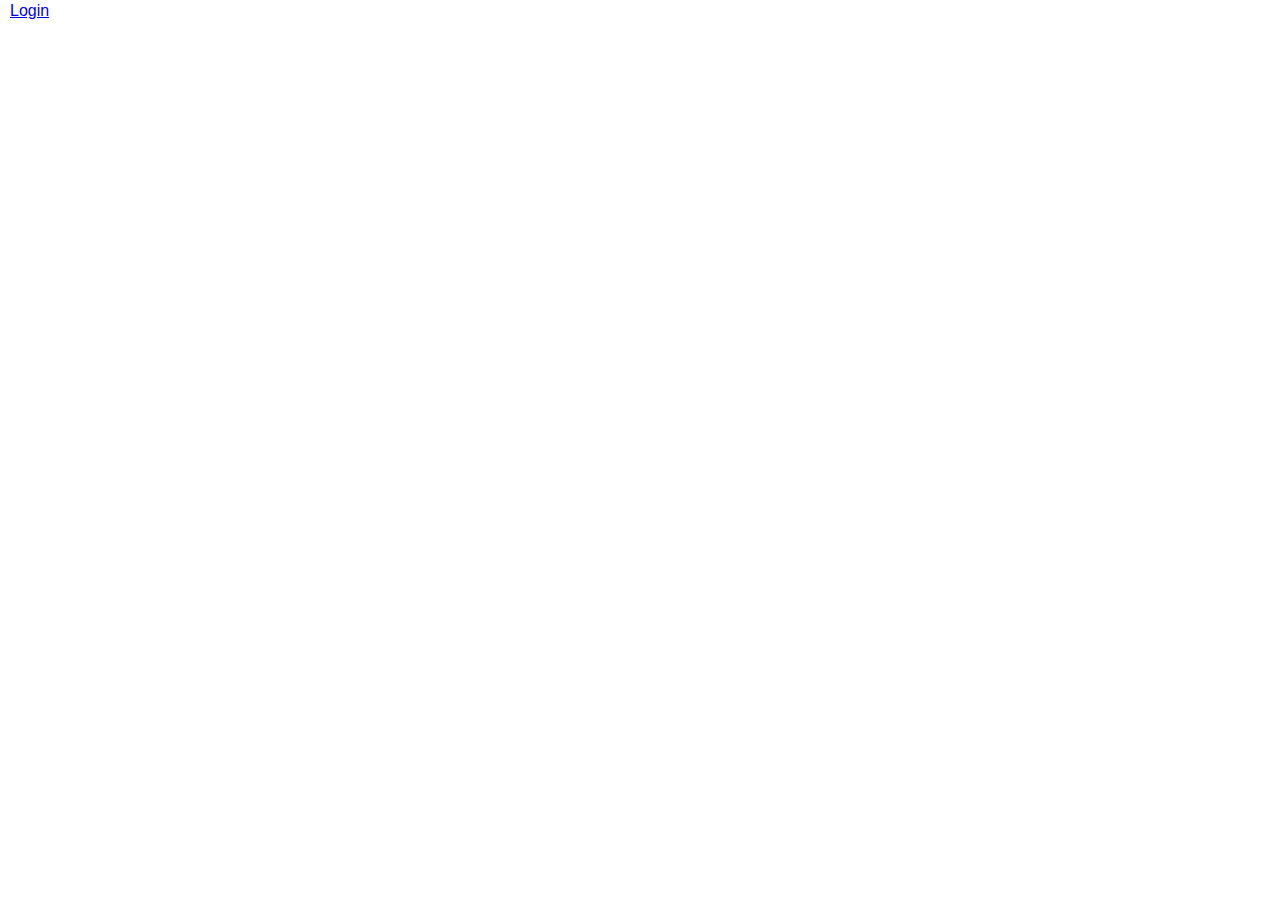
==== index.html @ d2771a30 "initial" ====
<!DOCTYPE html>
<!--[if IEMobile 7 ]>    <html class="no-js iem7"> <![endif]-->
<!--[if (gt IEMobile 7)|!(IEMobile)]><!--> <html class="no-js"> <!--<![endif]-->
    <head>
        <meta charset="utf-8">
        <title></title>
        <meta name="description" content="">
        <meta name="HandheldFriendly" content="True">
        <meta name="MobileOptimized" content="320">
        <meta name="viewport" content="width=device-width, initial-scale=1">
        <meta http-equiv="cleartype" content="on">

        <link rel="apple-touch-icon-precomposed" sizes="144x144" href="img/touch/apple-touch-icon-144x144-precomposed.png">
        <link rel="apple-touch-icon-precomposed" sizes="114x114" href="img/touch/apple-touch-icon-114x114-precomposed.png">
        <link rel="apple-touch-icon-precomposed" sizes="72x72" href="img/touch/apple-touch-icon-72x72-precomposed.png">
        <link rel="apple-touch-icon-precomposed" href="img/touch/apple-touch-icon-57x57-precomposed.png">
        <link rel="shortcut icon" href="img/touch/apple-touch-icon.png">

        <!-- Tile icon for Win8 (144x144 + tile color) -->
        <meta name="msapplication-TileImage" content="img/touch/apple-touch-icon-144x144-precomposed.png">
        <meta name="msapplication-TileColor" content="#222222">


        <!-- For iOS web apps. Delete if not needed. https://github.com/h5bp/mobile-boilerplate/issues/94 -->
        <!--
        <meta name="apple-mobile-web-app-capable" content="yes">
        <meta name="apple-mobile-web-app-status-bar-style" content="black">
        <meta name="apple-mobile-web-app-title" content="">
        -->

        <!-- This script prevents links from opening in Mobile Safari. https://gist.github.com/1042026 -->
        <!--
        <script>(function(a,b,c){if(c in b&&b[c]){var d,e=a.location,f=/^(a|html)$/i;a.addEventListener("click",function(a){d=a.target;while(!f.test(d.nodeName))d=d.parentNode;"href"in d&&(d.href.indexOf("http")||~d.href.indexOf(e.host))&&(a.preventDefault(),e.href=d.href)},!1)}})(document,window.navigator,"standalone")</script>
        -->

        <link rel="stylesheet" href="css/normalize.css">
        <link rel="stylesheet" href="css/main.css">
        <link rel="stylesheet" href="css/style.css">
        <script src="js/vendor/modernizr-2.6.2.min.js"></script>
        <script type="text/javascript" src="https://ajax.googleapis.com/ajax/libs/angularjs/1.0.6/angular.min.js"></script>
        <script type="text/javascript" src="https://ajax.googleapis.com/ajax/libs/angularjs/1.0.6/angular-resource.min.js"></script>
        <script type="text/javascript" src="js/php.js"></script>
        <script type="text/javascript" src="js/app.js"></script>
    </head>
    <body ng-app="myfuddleApp">

        <!-- Add your site or application content here -->
        <a href="#/login">Login</a>

        <ng-view></ng-view>
        <script src="js/vendor/zepto.min.js"></script>
        <script src="js/helper.js"></script>

        <!-- Google Analytics: change UA-XXXXX-X to be your site's ID. -->
        <script>
            var _gaq=[["_setAccount","UA-XXXXX-X"],["_trackPageview"]];
            (function(d,t){var g=d.createElement(t),s=d.getElementsByTagName(t)[0];g.async=1;
            g.src=("https:"==location.protocol?"//ssl":"//www")+".google-analytics.com/ga.js";
            s.parentNode.insertBefore(g,s)}(document,"script"));
        </script>
    </body>
</html>
---- css/main.css ----
/*
 * HTML5 Boilerplate
 *
 * What follows is the result of much research on cross-browser styling.
 * Credit left inline and big thanks to Nicolas Gallagher, Jonathan Neal,
 * Kroc Camen, and the H5BP dev community and team.
 */

/* ==========================================================================
   Base styles: opinionated defaults
   ========================================================================== */

html,
button,
input,
select,
textarea {
    color: #222;
}

body {
    font-size: 1em;
    line-height: 1.4;
}

a {
    color: #00e;
}

a:visited {
    color: #551a8b;
}

a:hover {
    color: #06e;
}

/*
 * Remove the gap between images and the bottom of their containers: h5bp.com/i/440
 */

img {
    vertical-align: middle;
}

/*
 * Remove default fieldset styles.
 */

fieldset {
    border: 0;
    margin: 0;
    padding: 0;
}

/*
 * Allow only vertical resizing of textareas.
 */

textarea {
    resize: vertical;
}

/* ==========================================================================
   Author's custom styles
   ========================================================================== */


















/* ==========================================================================
   Helper classes
   ========================================================================== */

/* Prevent callout */

.nocallout {
    -webkit-touch-callout: none;
}

.pressed {
    background-color: rgba(0, 0, 0, 0.7);
}

/* A hack for HTML5 contenteditable attribute on mobile */

textarea[contenteditable] {
    -webkit-appearance: none;
}

/* A workaround for S60 3.x and 5.0 devices which do not animated gif images if
   they have been set as display: none */

.gifhidden {
    position: absolute;
    left: -100%;
}

/*
 * Image replacement
 */

.ir {
    background-color: transparent;
    background-repeat: no-repeat;
    border: 0;
    direction: ltr;
    display: block;
    overflow: hidden;
    text-align: left;
    text-indent: -999em;
}

.ir br {
    display: none;
}

/*
 * Hide from both screenreaders and browsers: h5bp.com/u
 */

.hidden {
    display: none !important;
    visibility: hidden;
}

/*
 * Hide only visually, but have it available for screenreaders: h5bp.com/v
 */

.visuallyhidden {
    border: 0;
    clip: rect(0 0 0 0);
    height: 1px;
    margin: -1px;
    overflow: hidden;
    padding: 0;
    position: absolute;
    width: 1px;
}

/*
 * Extends the .visuallyhidden class to allow the element to be focusable
 * when navigated to via the keyboard: h5bp.com/p
 */

.visuallyhidden.focusable:active,
.visuallyhidden.focusable:focus {
    clip: auto;
    height: auto;
    margin: 0;
    overflow: visible;
    position: static;
    width: auto;
}

/*
 * Hide visually and from screenreaders, but maintain layout
 */

.invisible {
    visibility: hidden;
}

/**
 * Clearfix helper
 * Used to contain floats: h5bp.com/q
 */

.clearfix:before,
.clearfix:after {
    content: "";
    display: table;
}

.clearfix:after {
    clear: both;
}

/*
 * For IE 6/7 only
 * Include this rule to trigger hasLayout and contain floats.
 */

.clearfix {
    *zoom: 1;
}

/* ==========================================================================
   EXAMPLE Media Queries for Responsive Design.
   Theses examples override the primary ('mobile first') styles.
   Modify as content requires.
   ========================================================================== */

@media only screen and (min-width: 800px) {
    /* Style adjustments for viewports that meet the condition */
}

@media only screen and (-webkit-min-device-pixel-ratio: 1.5),
       only screen and (min-resolution: 144dpi) {
    /* Style adjustments for viewports that meet the condition */
}
---- css/style.css ----
body {
    padding-left: 10px;
}
input {
    width: 90%;
}

div#order-items {
    display: -webkit-box;
    -webkit-box-orient: horizontal;
    -webkit-box-pack:justify;
    display: -moz-box;
    -moz-box-orient: horizontal;
    -moz-box-pack:justify;
    background-color: #ff0;
    width:90%;
    padding:5px;
    margin:1px;
}
span.delete {
    font-size: 20px;
    color: red;
}
.btn-order {
    margin-right: 20px;
    display: block;
}
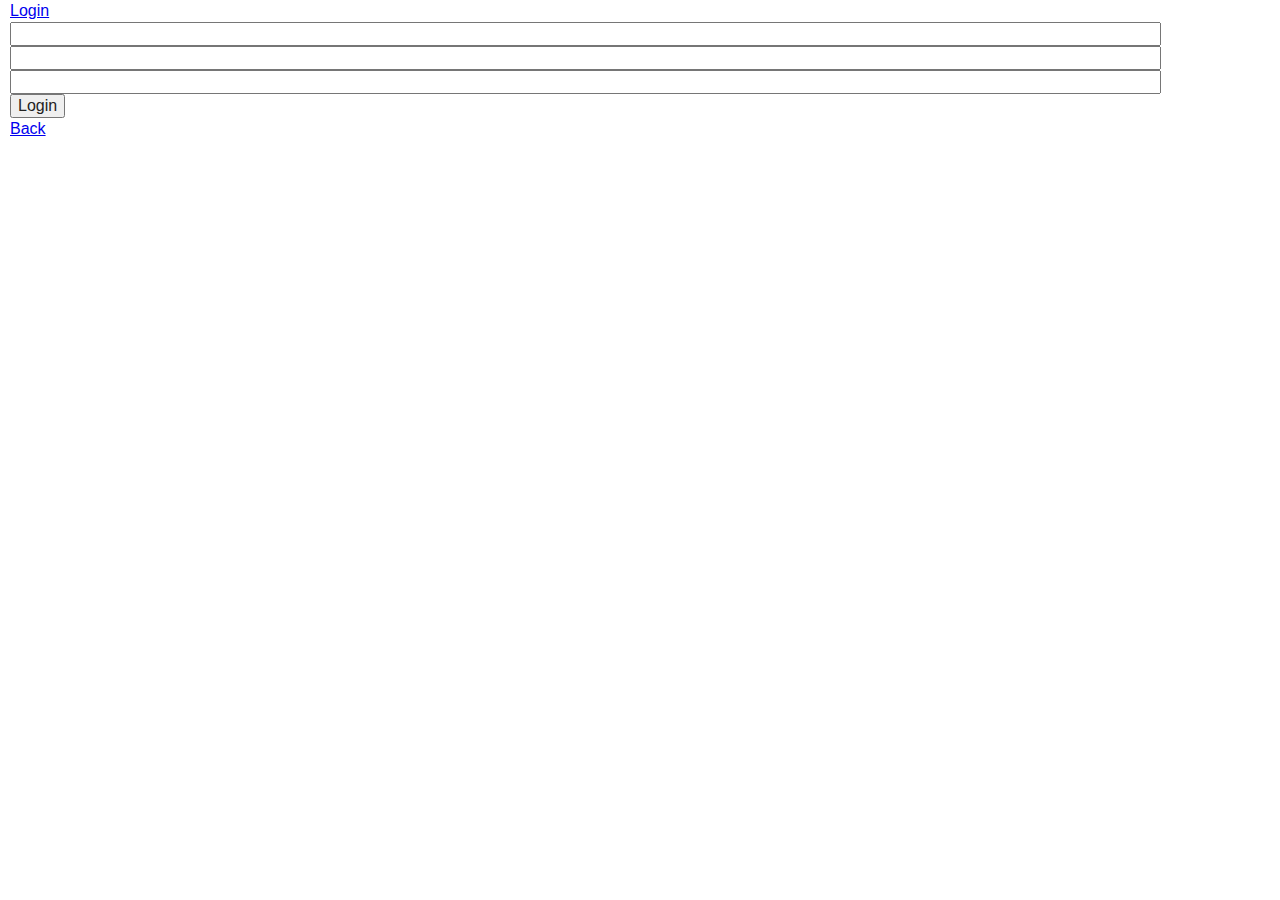
==== commit 56617170: "reference local js" ====
--- a/index.html
+++ b/index.html
@@ -37,8 +37,9 @@
         <link rel="stylesheet" href="css/main.css">
         <link rel="stylesheet" href="css/style.css">
         <script src="js/vendor/modernizr-2.6.2.min.js"></script>
-        <script type="text/javascript" src="https://ajax.googleapis.com/ajax/libs/angularjs/1.0.6/angular.min.js"></script>
-        <script type="text/javascript" src="https://ajax.googleapis.com/ajax/libs/angularjs/1.0.6/angular-resource.min.js"></script>
+        <script type="text/javascript" src="js/vendor/angular.min.js"></script>
+        <script type="text/javascript" src="js/vendor/angular-resource.min.js"></script>
+        <script type="text/javascript" src="js/vendor/underscore-min.js"></script>
         <script type="text/javascript" src="js/php.js"></script>
         <script type="text/javascript" src="js/app.js"></script>
     </head>
